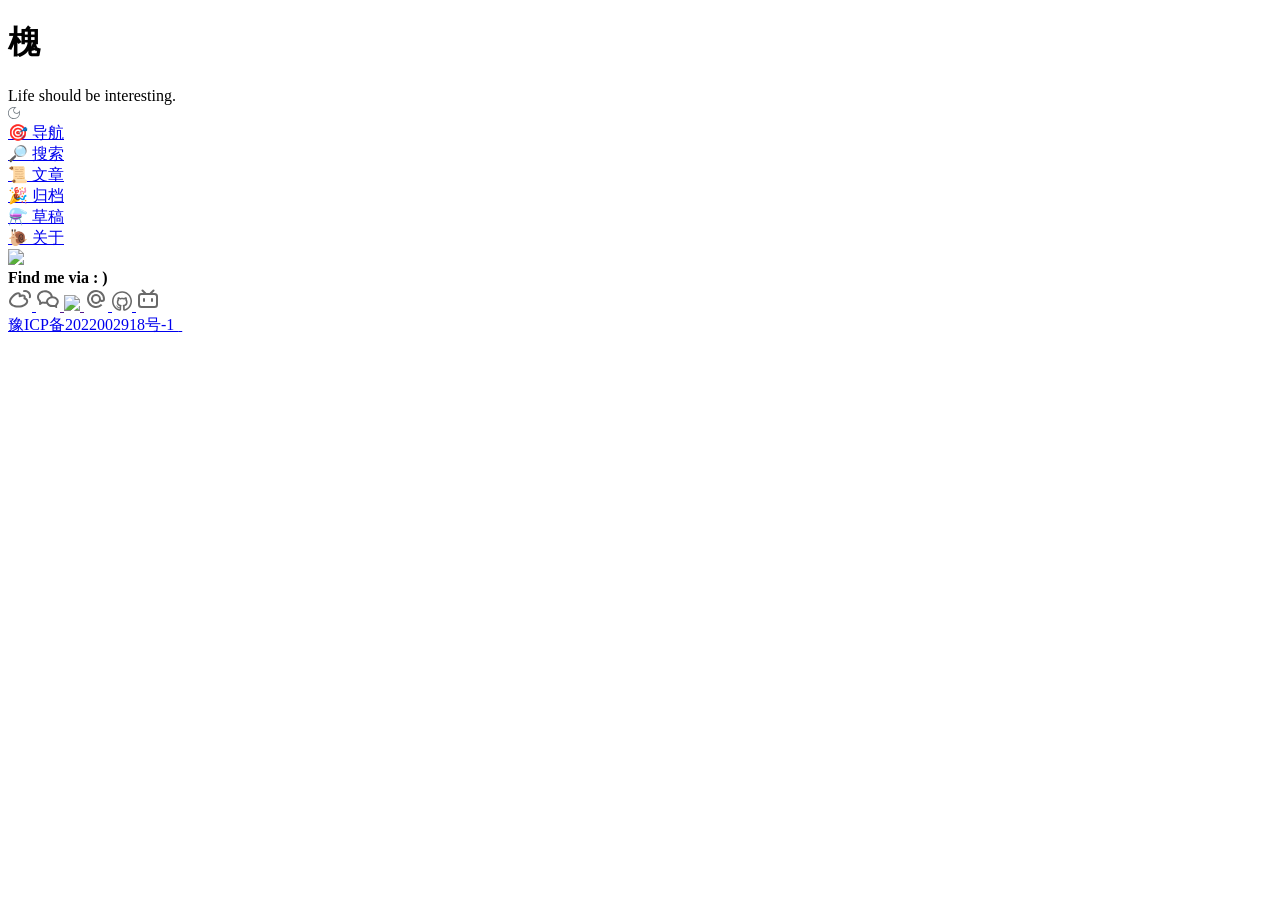
==== public/index.html @ 7d3e5baa "modified:   themes/hugo-theme-virgo" ====
<!DOCTYPE html>
<html lang="zh-CN"><head>
	<meta name="generator" content="Hugo 0.133.0"><script src="/livereload.js?mindelay=10&amp;v=2&amp;port=1313&amp;path=livereload" data-no-instant defer></script>
    <meta name="viewport" content="width=device-width, initial-scale=1">
    <meta http-equiv="Content-Type" content="text/html;charset=UTF-8">
    <meta name="description" content="槐 - http://localhost:1313/">
    <meta name="author" content="Jack - http://localhost:1313/">
    
    <meta name="msvalidate.01" content="B46311949B856F2A7015F366FB3CE878" />
    <title>槐</title>
    <link rel="icon" type="image/png" href="/favicon.ico">
    
    <link rel="stylesheet" href="http://localhost:1313/style.min.7765094d18f6de4f7f7ee5c67616d9118d365fff301ab7447b7e56ccd402ebb3.css">
    
    <script type="text/javascript" src="/main.js" defer></script>
    
</head>
<body class="active-animate ">
        <div id="header"><div class="container-header">
    <div id="vars" class="container-vars" style="display: none;">
	{
		"isSingleColumnOfPostList": true,
		"hasFoldAllCodeBlocks": false,
		"svgColor": "",
		"en": false,
		"dark": false
	}
</div>
    <h1 class="title">
        
            槐
            
        
    </h1>

    
        <div class="some">
            Life should be interesting.
            <div id="light-dark"><a><svg t="1656411842215" class="icon" viewBox="0 0 1024 1024" version="1.1" xmlns="http://www.w3.org/2000/svg" p-id="5086" width="12" height="12"><path d="M1007.492874 384.513055c-8.795694-34.58307-21.189627-67.666874-36.682043-99.05151-2.698679-5.397358-10.894667-3.498287-10.894666 2.598728v0.299853c0 32.484098-6.896624 63.868734-19.890263 92.554691-10.694764 23.488501-25.487523 45.077933-43.978471 64.068635-41.779547 42.679107-99.05151 66.967217-158.722299 67.26707-61.869712 0.299853-119.941284-24.188159-162.920244-68.966238-40.280281-41.979449-62.56937-98.251902-62.269516-156.323473 0.399804-59.270984 23.588452-114.94373 65.567901-156.823229 19.59041-19.59041 42.179351-35.082826 66.667364-46.077443C672.956643 71.166451 704.041426 64.469729 736.125719 64.469729h1.299364c6.097015 0 8.096037-8.096037 2.598728-10.794715C708.739126 37.982696 675.655322 25.488812 641.172203 16.493216 599.492607 5.598549 555.714038-0.098662 510.536154 0.001289 222.37722 0.700947-7.41029 237.38508 0.185992 525.444064c7.096526 271.667008 225.889418 490.559851 497.456474 497.856279 287.559228 7.796183 524.14341-220.891864 525.842579-508.551044 0.299853-44.977981-5.297407-88.656599-15.992171-130.236244z m-83.15929 301.552378c-22.588942 53.27392-54.873137 101.250434-95.953027 142.330323-41.179841 41.179841-89.056403 73.464036-142.330324 95.953027-55.172991 23.288599-113.744317 35.182777-174.314666 35.182777s-119.141675-11.794226-174.314666-35.182777c-53.27392-22.588942-101.250434-54.873137-142.330323-95.953027-41.179841-41.179841-73.464036-89.056403-95.953027-142.330323C75.749001 630.892442 63.954774 572.221164 63.954774 511.750767s11.794226-119.141675 35.182777-174.314666c22.588942-53.27392 54.873137-101.250434 95.953027-142.330323 41.179841-41.179841 89.056403-73.464036 142.330323-95.953027C392.593892 75.7642 451.26517 63.969974 511.735567 63.969974c13.99315 0 27.886348 0.599706 41.679596 1.89907C489.246577 118.643209 448.266638 198.704016 448.266638 288.360126c0 159.022152 128.836929 287.859081 287.859081 287.859081 89.156354 0 168.817357-40.580134 221.691473-104.149015 1.099462 13.09359 1.699168 26.387082 1.699168 39.680575 0 60.470397-11.794226 119.141675-35.182776 174.314666z" p-id="5087" fill="#6c757d" data-darkreader-inline-fill="" style="--darkreader-inline-fill:#9f9788;"></path></svg></a></div>
        </div>
    
    
</div>
</div>
        <div id="content">
<div class="container-main container-home">
    
    <div class="menu">
        
            
            
            
            <div class="item">
                
                <a href=/nav>
                    🎯 
                    导航
                    
                </a>
            </div>
            
            
            
            <div class="item">
                
                <a href=/search>
                    🔎 
                    搜索
                    
                </a>
            </div>
            
            
            
            <div class="item">
                
                <a href=/posts>
                    📜 
                    文章
                    
                </a>
            </div>
            
            
            
            <div class="item">
                
                <a href=/archive>
                    🎉 
                    归档
                    
                </a>
            </div>
            
            
            
            <div class="item">
                
                <a href=/notes>
                    ⚗️ 
                    草稿
                    
                </a>
            </div>
            
            
            
            <div class="item">
                
                <a href=/about>
                    🐌 
                    关于
                    
                </a>
            </div>
            
            
        


        
            
        
            
        
    </div>


   <div class="content-md">
       
   </div>

    <div class="content" style="display: normal;">
        <div class="desc" style="display: normal;">
            
                <img src="/imgs/cat.svg" width="" />
            
        </div><div class="container-contact">
	<div class="contact">
		<div class="slogan"><b>Find me via : )</b></div>

		<div class="icons">
			
			<a id="weibo" href="//weibo.com/u/6867589681" target="_blank">
				<svg t="1656412738053" class="icon" viewBox="0 0 1024 1024" version="1.1" xmlns="http://www.w3.org/2000/svg" p-id="5509" width="24" height="24"><path d="M861.610667 605.738667c0 143.445333-193.28 274.090667-423.509334 274.090666C226.901333 879.786667 42.666667 776.064 42.666667 620.117333c0-83.072 50.346667-174.378667 138.24-259.754666 120.832-117.162667 265.770667-172.074667 335.274666-104.448 21.248 20.565333 30.848 47.872 30.677334 79.274666 84.266667-24.576 155.733333-17.237333 191.274666 32.085334 19.157333 26.581333 22.698667 58.88 13.909334 94.165333 64.469333 26.026667 109.568 75.52 109.568 144.298667z m-189.44-88.32c-16.469333-17.493333-17.066667-39.253333-8.448-60.16 8.874667-21.674667 9.088-34.645333 5.12-40.106667-11.264-15.701333-65.408-15.488-136.277334 13.269333a87.168 87.168 0 0 1-21.717333 5.973334c-14.677333 1.962667-28.629333 0.042667-41.941333-11.306667-17.877333-15.317333-20.224-36.48-13.738667-56.149333 9.173333-28.586667 7.68-45.909333 1.578667-51.84-7.936-7.68-33.152-8.149333-70.784 6.101333-45.610667 17.28-98.048 52.224-145.664 98.389333C167.466667 492.373333 128 563.968 128 620.117333c0 95.658667 139.776 174.378667 310.101333 174.378667 188.586667 0 338.176-101.12 338.176-188.757333 0-31.488-27.178667-57.130667-71.381333-70.485334-16.810667-4.821333-22.869333-7.296-32.725333-17.792z m300.970666-68.992a42.666667 42.666667 0 0 1-82.602666-21.418667 170.666667 170.666667 0 0 0-200.234667-210.090667 42.666667 42.666667 0 1 1-17.365333-83.541333 256 256 0 0 1 300.202666 315.050667z" p-id="5510" fill=#696969></path></svg>
			</a>
			

			

			

			
			<a id="wechat" href="">
				<svg t="1656412897198" class="icon" viewBox="0 0 1024 1024" version="1.1" xmlns="http://www.w3.org/2000/svg" p-id="8055" width="24" height="24"><path d="M426.666667 626.176v-2.645333c0-107.008 86.016-197.034667 202.794666-223.274667C613.930667 302.037333 510.250667 221.866667 379.733333 221.866667 238.08 221.866667 128 316.288 128 425.813333c0 41.344 15.36 81.066667 44.373333 115.114667 1.365333 1.621333 3.541333 4.010667 6.485334 7.04a152.234667 152.234667 0 0 1 42.752 95.488 154.112 154.112 0 0 1 100.821333-18.858667c7.082667 1.109333 12.885333 1.962667 17.28 2.56A309.504 309.504 0 0 0 426.666667 626.133333z m19.498666 83.242667a392.917333 392.917333 0 0 1-117.461333 2.346666 813.056 813.056 0 0 1-19.370667-2.858666 68.778667 68.778667 0 0 0-46.08 9.045333l-81.237333 48.981333a34.389333 34.389333 0 0 1-20.906667 4.992 33.749333 33.749333 0 0 1-31.104-36.309333l6.4-75.989333a66.773333 66.773333 0 0 0-18.730666-52.181334 236.245333 236.245333 0 0 1-10.282667-11.178666C66.688 548.48 42.666667 489.514667 42.666667 425.770667 42.666667 266.026667 193.578667 136.533333 379.733333 136.533333c173.226667 0 315.861333 112.085333 334.933334 256.341334 143.872 6.528 258.133333 107.306667 258.133333 230.656 0 50.901333-19.456 97.962667-52.437333 136.106666-2.176 2.56-4.949333 5.546667-8.32 8.96a52.906667 52.906667 0 0 0-15.189334 41.642667l5.162667 60.714667a27.093333 27.093333 0 0 1-25.173333 29.013333 28.16 28.16 0 0 1-16.938667-4.010667l-65.834667-39.125333a56.405333 56.405333 0 0 0-37.290666-7.210667c-6.272 0.981333-11.52 1.706667-15.701334 2.261334a329.386667 329.386667 0 0 1-41.344 2.645333c-114.944 0-213.248-60.074667-253.568-145.109333z m297.685334 55.893333a141.866667 141.866667 0 0 1 71.509333 7.424 138.666667 138.666667 0 0 1 35.882667-64.085333c2.133333-2.133333 3.712-3.84 4.522666-4.778667 20.864-24.106667 31.701333-51.754667 31.701334-80.341333 0-76.970667-81.194667-145.664-187.733334-145.664-106.538667 0-187.733333 68.693333-187.733333 145.664s81.194667 145.664 187.733333 145.664c10.282667 0 20.48-0.682667 30.464-1.962667 3.413333-0.426667 8.021333-1.066667 13.653334-1.962667z" p-id="8056" fill=#696969></path></svg>
				<img class="qr" src="imgs/bg/wechat.jpg" />
			</a>
			

			
			<a id="email" href="mailto:loveminimal@outlook.com" target="_blank">
				<svg t="1656412938939" class="icon" viewBox="0 0 1024 1024" version="1.1" xmlns="http://www.w3.org/2000/svg" p-id="9762" width="24" height="24"><path d="M768 554.666667a42.666667 42.666667 0 0 1-42.666667-42.666667 213.333333 213.333333 0 1 0-28.586666 106.666667A126.08 126.08 0 0 0 768 640a128 128 0 0 0 128-128 384 384 0 1 0-112.426667 271.573333l-60.586666-60.586666A298.666667 298.666667 0 1 1 810.666667 512a42.666667 42.666667 0 0 1-42.666667 42.666667z m-256 85.333333a128 128 0 1 1 128-128 128 128 0 0 1-128 128z" p-id="9763" fill=#696969></path></svg>
			</a>
			

			
			<a id="github" href="//github.com/loveminimal" target="_blank">
				<svg t="1656413175036" class="icon" viewBox="0 0 1024 1024" version="1.1" xmlns="http://www.w3.org/2000/svg" p-id="14788" width="20" height="20"><path d="M1024 496C1012.8 232 798.4 17.6 534.4 8 393.6 1.6 259.2 52.8 156.8 150.4 56 248 0 379.2 0 520c0 230.4 155.2 433.6 376 492.8 6.4 1.6 12.8 3.2 19.2 3.2 16 0 32-4.8 44.8-16 17.6-14.4 28.8-35.2 28.8-57.6v-52.8c0-14.4 1.6-78.4 1.6-91.2 1.6-8 3.2-14.4 8-19.2 11.2-14.4 12.8-33.6 4.8-49.6-8-14.4-20.8-24-36.8-25.6-11.2-1.6-22.4-3.2-30.4-6.4-12.8-3.2-25.6-9.6-38.4-16-9.6-4.8-19.2-12.8-27.2-22.4-6.4-8-12.8-20.8-17.6-36.8-6.4-19.2-9.6-40-9.6-62.4 0-28.8 9.6-52.8 27.2-72l17.6-19.2-9.6-24c-3.2-8-6.4-19.2-4.8-38.4 22.4 8 28.8 12.8 28.8 12.8l1.6 1.6c6.4 3.2 11.2 8 16 9.6l19.2 11.2 16-4.8c27.2-8 54.4-11.2 83.2-11.2 28.8 0 56 3.2 83.2 11.2l16 4.8 33.6-20.8c11.2-6.4 22.4-12.8 35.2-17.6 1.6 14.4 0 27.2-4.8 40l-9.6 24 17.6 19.2c17.6 19.2 27.2 43.2 27.2 72 0 24-3.2 43.2-8 60.8-6.4 19.2-12.8 30.4-19.2 38.4-6.4 8-16 16-28.8 24-14.4 8-25.6 11.2-38.4 16-8 3.2-20.8 4.8-32 6.4h-1.6c-16 3.2-28.8 14.4-35.2 28.8-6.4 14.4-4.8 30.4 4.8 44.8 6.4 8 9.6 20.8 9.6 36.8v126.4c0 22.4 11.2 44.8 28.8 57.6 17.6 12.8 41.6 17.6 64 11.2C888 942.4 1035.2 729.6 1024 496zM651.2 931.2V816c0-14.4-1.6-27.2-4.8-38.4 17.6-4.8 35.2-11.2 54.4-22.4l1.6-1.6c20.8-12.8 36.8-25.6 49.6-41.6 16-19.2 25.6-41.6 33.6-64 8-25.6 12.8-52.8 12.8-86.4 0-41.6-11.2-76.8-33.6-108.8 6.4-33.6 3.2-67.2-11.2-104l-6.4-17.6-17.6-6.4c-17.6-6.4-40-4.8-67.2 6.4-17.6 6.4-33.6 14.4-51.2 24l-3.2 3.2c-56-12.8-116.8-12.8-174.4 0-1.6-1.6-3.2-1.6-4.8-3.2-9.6-6.4-24-14.4-46.4-22.4-27.2-12.8-51.2-14.4-70.4-8l-17.6 6.4-6.4 17.6c-14.4 38.4-17.6 72-9.6 104-22.4 30.4-33.6 67.2-33.6 108.8 0 30.4 3.2 57.6 12.8 84.8 8 27.2 19.2 49.6 32 65.6 16 17.6 32 32 51.2 41.6 17.6 9.6 35.2 17.6 54.4 22.4-1.6 4.8-1.6 9.6-3.2 16V843.2c-38.4-12.8-70.4-28.8-96-56-17.6-19.2-36.8-38.4-46.4-44.8-20.8-9.6-33.6 11.2-28.8 20.8 4.8 14.4 25.6 22.4 36.8 33.6 12.8 12.8 14.4 30.4 25.6 44.8 16 22.4 72 49.6 110.4 41.6v51.2C206.4 881.6 80 712 80 520c0-118.4 46.4-228.8 132.8-312C294.4 129.6 400 88 513.6 88h17.6C753.6 96 934.4 276.8 944 499.2c9.6 193.6-110.4 369.6-292.8 432z" p-id="14789" fill=#696969></path></svg>
			</a>
			

			
			<a id="bilibili" href="//space.bilibili.com/11608450" target="_blank">
				<svg t="1656413099356" class="icon" viewBox="0 0 1024 1024" version="1.1" xmlns="http://www.w3.org/2000/svg" p-id="13672" width="24" height="24"><path d="M306.005333 117.632L444.330667 256h135.296l138.368-138.325333a42.666667 42.666667 0 0 1 60.373333 60.373333L700.330667 256H789.333333A149.333333 149.333333 0 0 1 938.666667 405.333333v341.333334a149.333333 149.333333 0 0 1-149.333334 149.333333h-554.666666A149.333333 149.333333 0 0 1 85.333333 746.666667v-341.333334A149.333333 149.333333 0 0 1 234.666667 256h88.96L245.632 177.962667a42.666667 42.666667 0 0 1 60.373333-60.373334zM789.333333 341.333333h-554.666666a64 64 0 0 0-63.701334 57.856L170.666667 405.333333v341.333334a64 64 0 0 0 57.856 63.701333L234.666667 810.666667h554.666666a64 64 0 0 0 63.701334-57.856L853.333333 746.666667v-341.333334A64 64 0 0 0 789.333333 341.333333zM341.333333 469.333333a42.666667 42.666667 0 0 1 42.666667 42.666667v85.333333a42.666667 42.666667 0 0 1-85.333333 0v-85.333333a42.666667 42.666667 0 0 1 42.666666-42.666667z m341.333334 0a42.666667 42.666667 0 0 1 42.666666 42.666667v85.333333a42.666667 42.666667 0 0 1-85.333333 0v-85.333333a42.666667 42.666667 0 0 1 42.666667-42.666667z" p-id="13673" fill=#696969></path></svg>
			</a>
			

			

			

			

			

			
		</div>
	</div>
</div></div>

</div>

        </div>
        <div id="footer"><div class="container-footer">
    
    <a href="//beian.miit.gov.cn" target="_blank">
        
        豫ICP备2022002918号-1
        
    </a>
    <a id="s" href="/secrets">&nbsp;</a>
    
</div></div>
    </body>
</html>
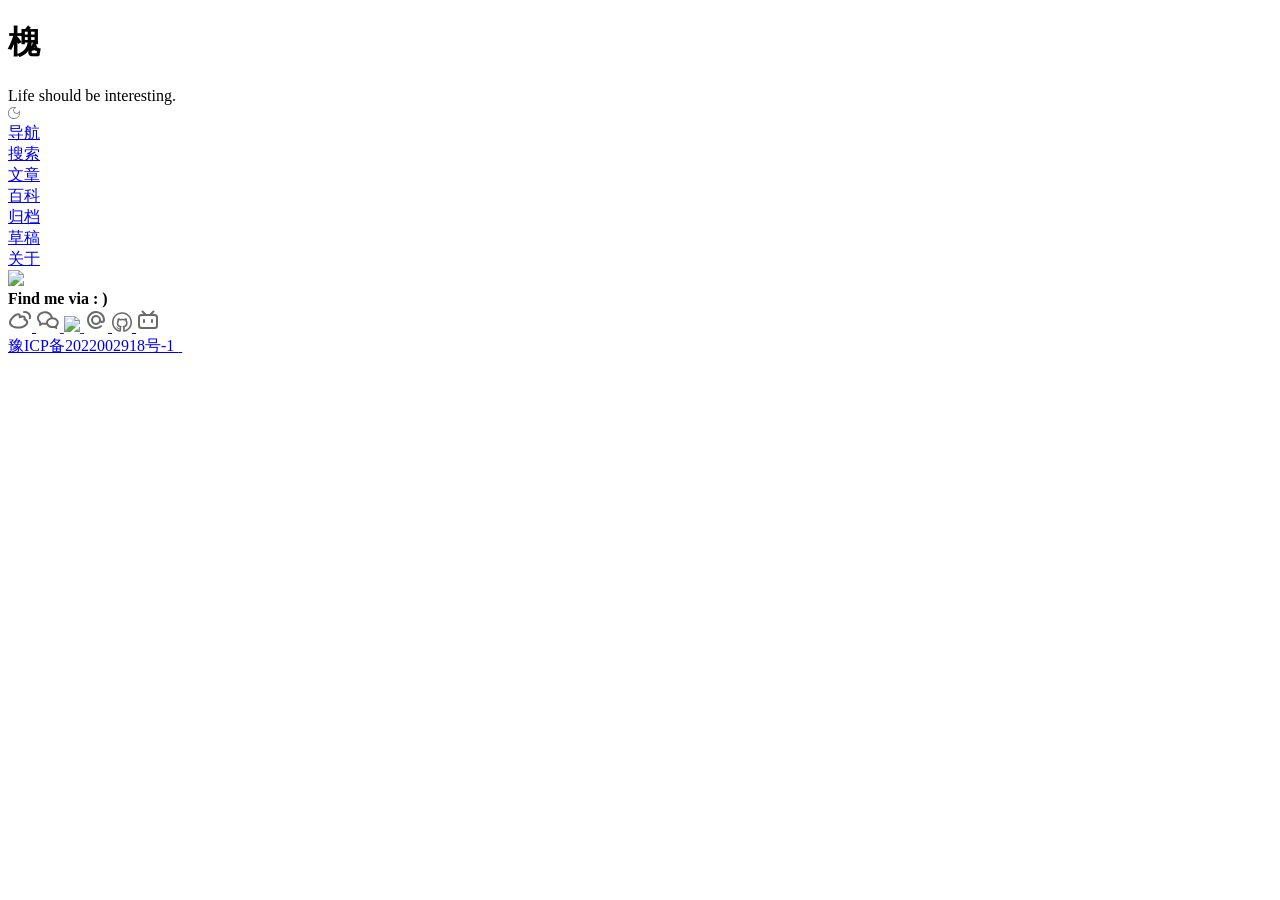
==== commit 776c1a14: "modified:   public/tags/index.html 	modified:   resources/_gen/assets/style.scss_77b10c8e87ff110a62c" ====
--- a/public/index.html
+++ b/public/index.html
@@ -10,7 +10,7 @@
     <title>槐</title>
     <link rel="icon" type="image/png" href="/favicon.ico">
     
-    <link rel="stylesheet" href="http://localhost:1313/style.min.7765094d18f6de4f7f7ee5c67616d9118d365fff301ab7447b7e56ccd402ebb3.css">
+    <link rel="stylesheet" href="http://localhost:1313/style.min.58ca819d7857251ed7a55bd63bc3aac180b8d373964fa317a810c38c3fd031e5.css">
     
     <script type="text/javascript" src="/main.js" defer></script>
     
@@ -53,7 +53,7 @@
             <div class="item">
                 
                 <a href=/nav>
-                    🎯 
+                     
                     导航
                     
                 </a>
@@ -64,7 +64,7 @@
             <div class="item">
                 
                 <a href=/search>
-                    🔎 
+                     
                     搜索
                     
                 </a>
@@ -75,7 +75,7 @@
             <div class="item">
                 
                 <a href=/posts>
-                    📜 
+                     
                     文章
                     
                 </a>
@@ -85,8 +85,19 @@
             
             <div class="item">
                 
+                <a href=/wiki>
+                     
+                    百科
+                    
+                </a>
+            </div>
+            
+            
+            
+            <div class="item">
+                
                 <a href=/archive>
-                    🎉 
+                     
                     归档
                     
                 </a>
@@ -97,7 +108,7 @@
             <div class="item">
                 
                 <a href=/notes>
-                    ⚗️ 
+                     
                     草稿
                     
                 </a>
@@ -108,7 +119,7 @@
             <div class="item">
                 
                 <a href=/about>
-                    🐌 
+                     
                     关于
                     
                 </a>
